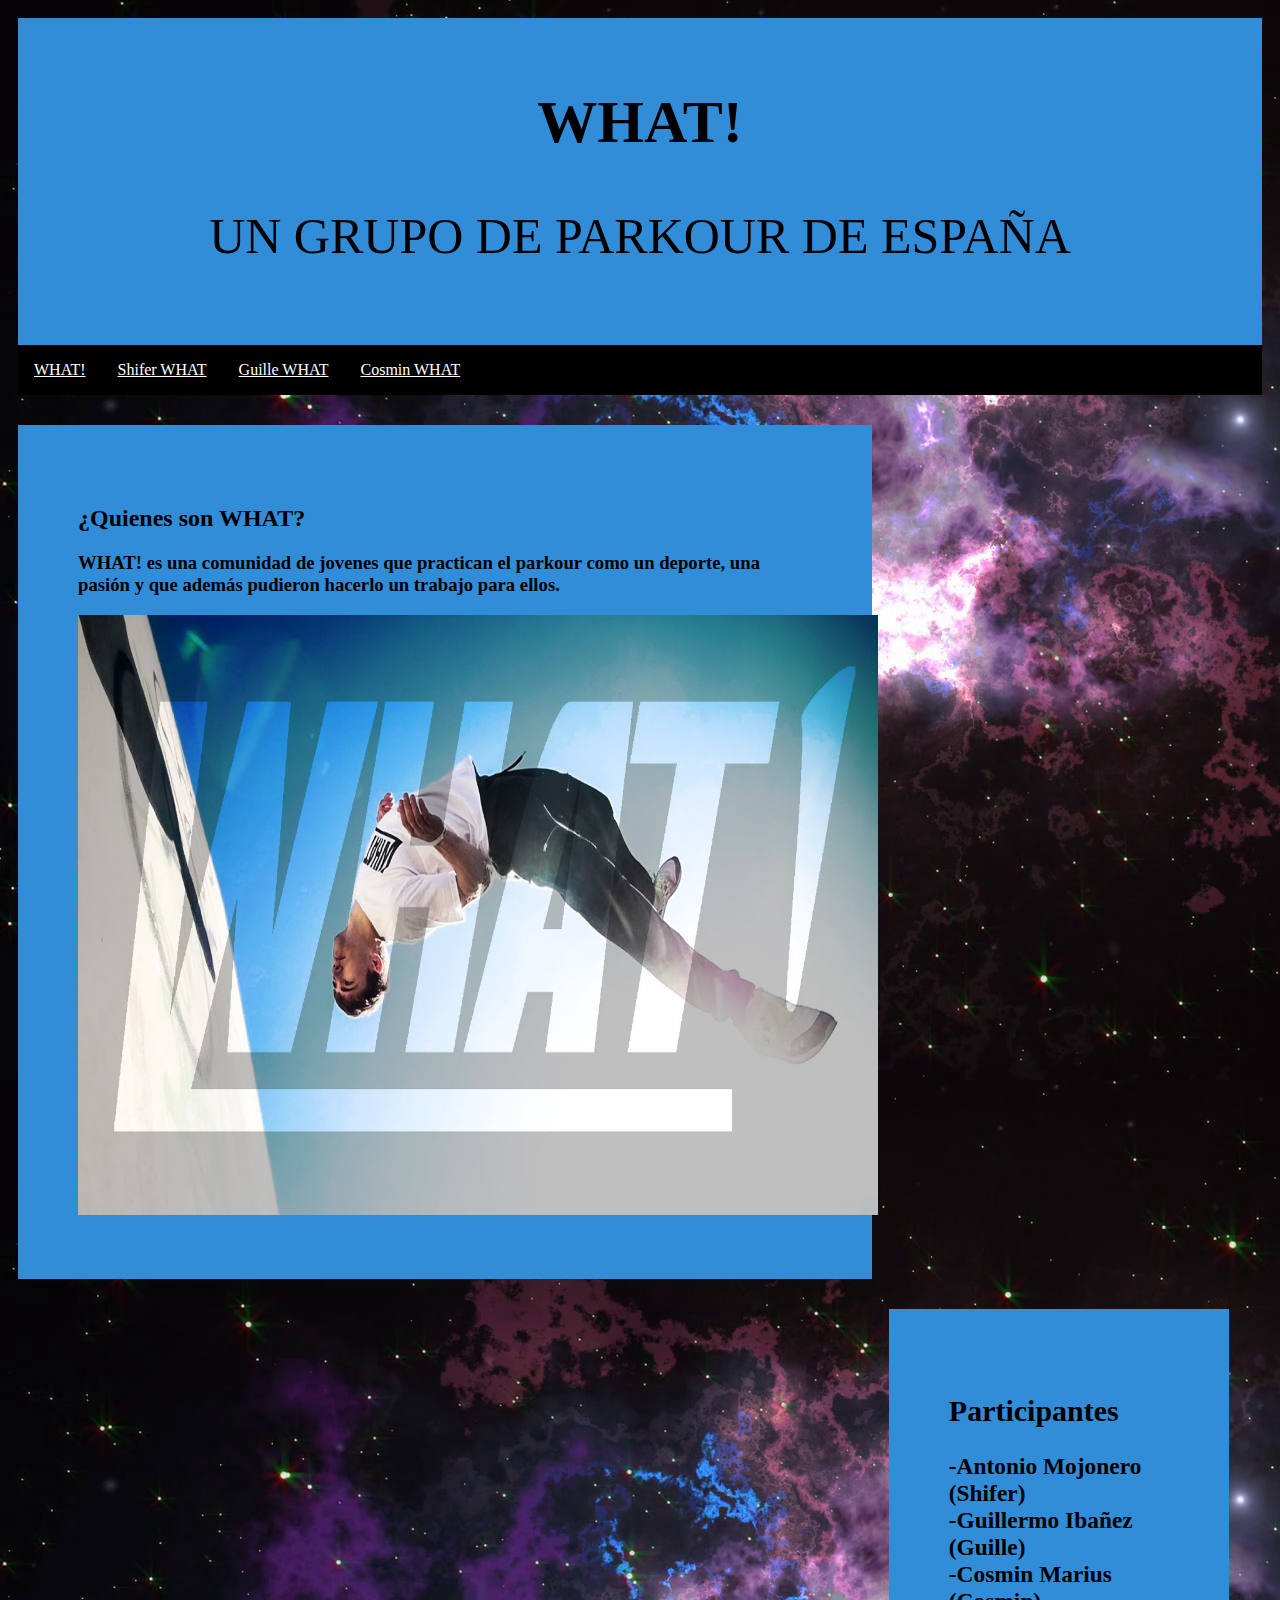
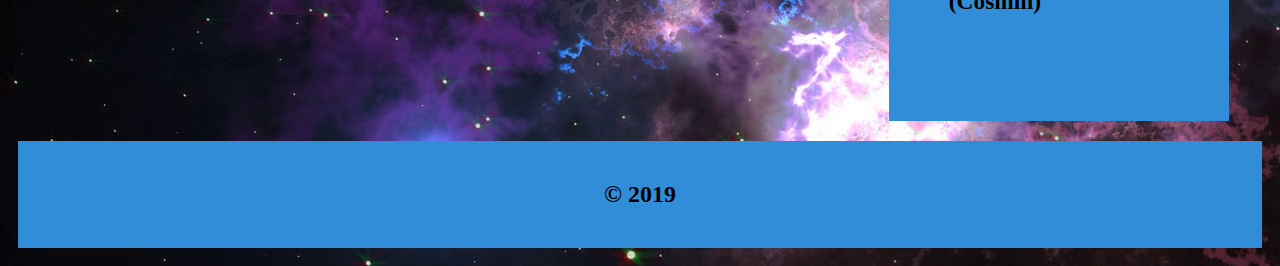
==== layout/index.html @ fc3ccd6a "Add files via upload" ====
<!DOCTYPE html>
<html lang="en">
<head>
	<meta charset="utf-8">
	<title>Document</title>
	<link rel="stylesheet" type="text/css" href="estilos.css">
</head>
<body>
	<div class="header">
		<h1>WHAT!</h1>
		<p>UN GRUPO DE PARKOUR DE ESPAÑA</p>
	</div>

	<div class="menu">
		<span><a href="index.html">WHAT!</a></span>
        <span><a href="shifer.html">Shifer WHAT</a></span>
        <span><a href="guille.html">Guille WHAT</a></span>
		<span><a href="cosmin.html">Cosmin WHAT</a></span>
	</div>

	<div class="contenido">
		<div class="izquierda">
			<div class="item">
			 <h2>¿Quienes son WHAT?</h2>
			 <h3>WHAT! es una comunidad de jovenes que practican el parkour como un deporte, una pasión y que además pudieron hacerlo un trabajo para ellos.</h3>
			 <img src="what.jpg" alt="" class="imagen">
			</div>
		</div>

		<div class="derecha">
			<div class="item">
				<h2>Participantes</h2>
				<h3>-Antonio Mojonero (Shifer)<br>
				-Guillermo Ibañez (Guille) <br>
			    -Cosmin Marius (Cosmin)
			</h3>
				<img src="parkour" alt="" width="100px">
			</div>
		</div>
	</div>
	<div class="footer">
		<h2>&copy; 2019</h2>
	</div>

</body>
</html>
---- layout/estilos.css ----
.header{
	background-color: #328dd8;
	text-align: center;
	padding: 30px;
}
.header h1{
	color: black;
	font-size: 60px;
}
.header p{
	font-size: 50px;
	color: black;
}
.menu{
	margin: auto;
	background-color: black;
	overflow: hidden;

}
.menu a{
	float: left;
	display: block;
	color: white;
	padding: 16px;
}
.menu a:hover{
	color: black;
	background-color: #328dd8;
}
.item{
	background-color: #328dd8;
	float: left;
	padding: 60px;
	margin-top: 30px;
	width: 59%;

}
.imagen{
	width: 800px;
    height: 600px;
}
body{
	background-image: url('back.png');
	padding: 10px;
}
.derecha{
	float: right;
	width: 30%;
	padding-left: 20px;
	font-size: 20px;
}

.contenido:after {
	content: "";
	display: table;
	clear: both;
}	
.footer{
	padding: 20px;
	text-align: center;
	background-color: #328dd8;
	margin-top: 20px;
}
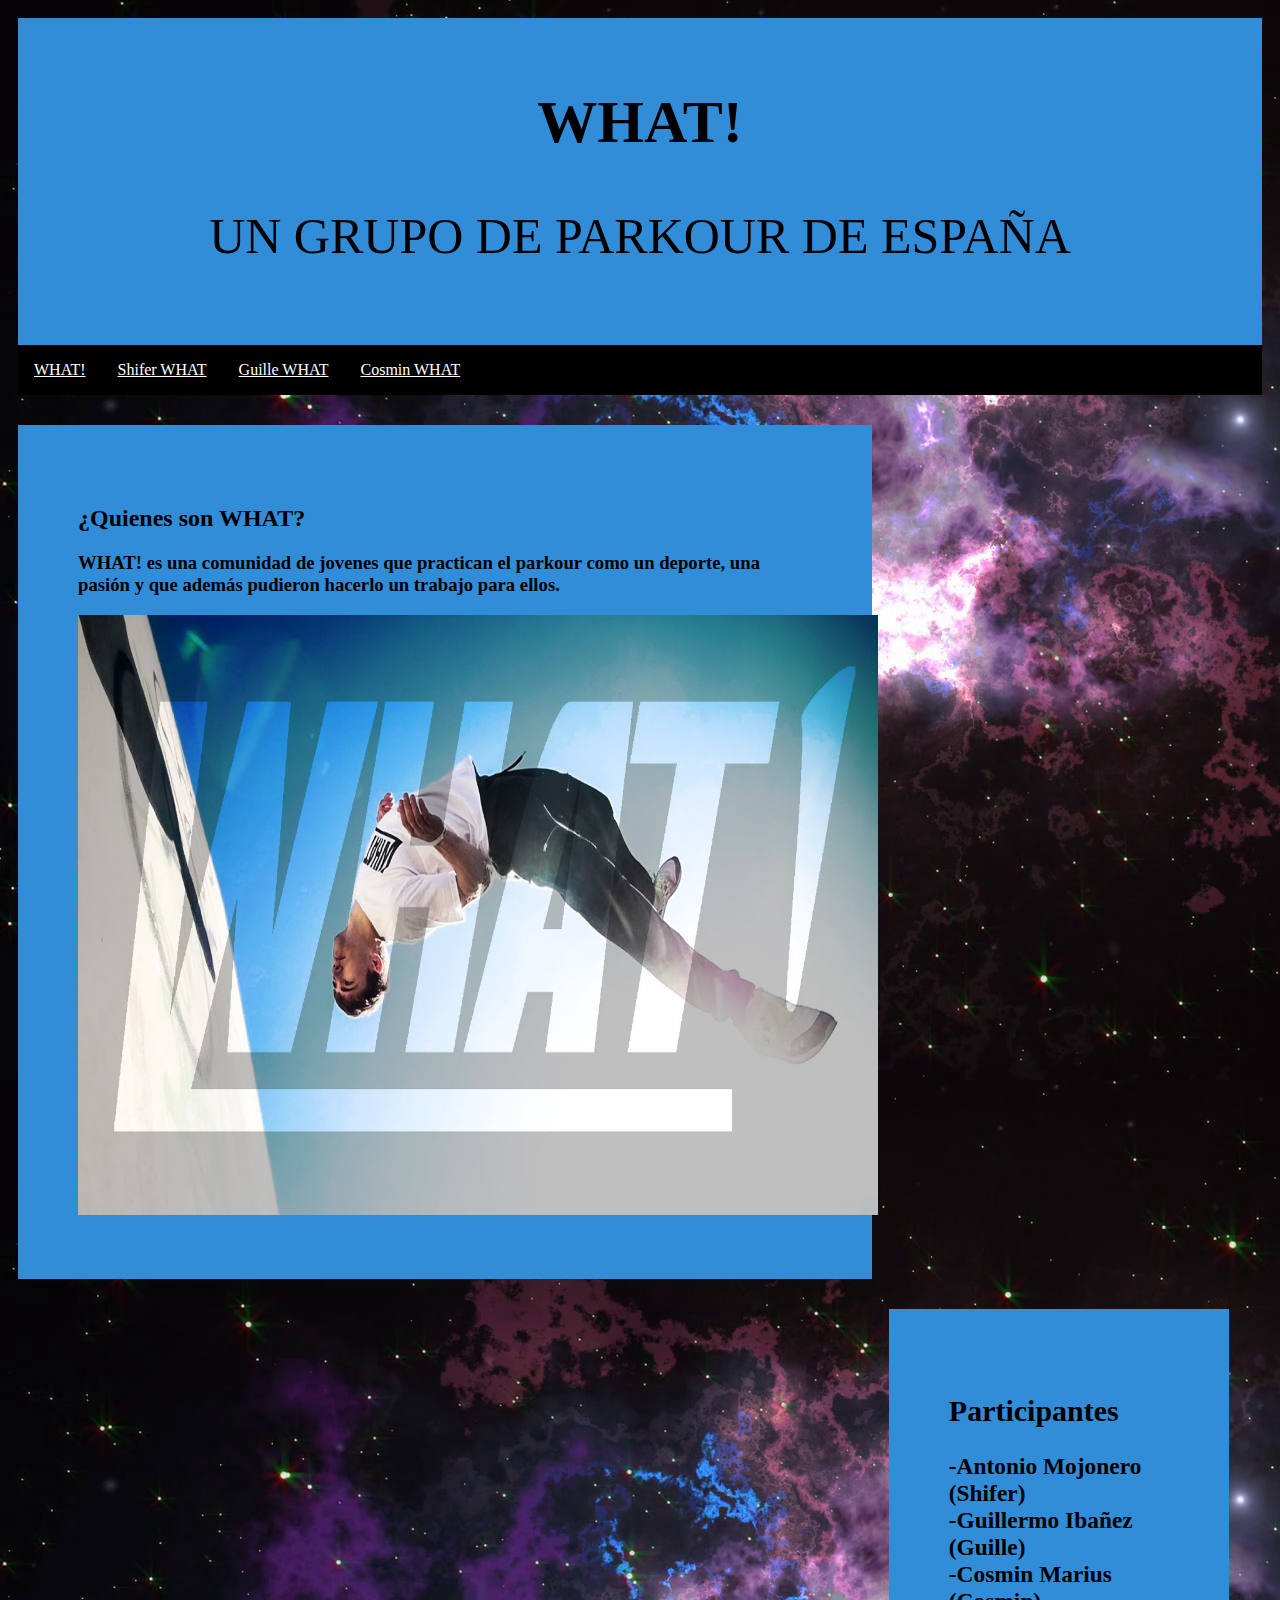
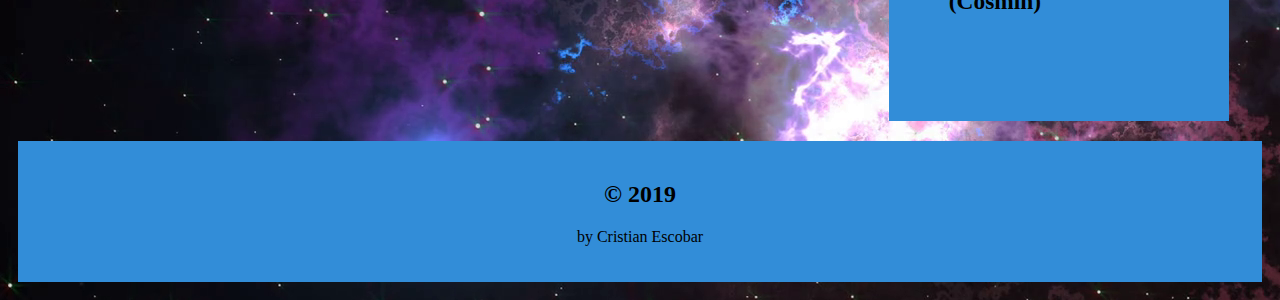
==== commit 717aa12c: "Update index.html" ====
--- a/layout/index.html
+++ b/layout/index.html
@@ -40,7 +40,8 @@
 	</div>
 	<div class="footer">
 		<h2>&copy; 2019</h2>
+		<p>by Cristian Escobar</p>
 	</div>
 
 </body>
-</html>+</html>
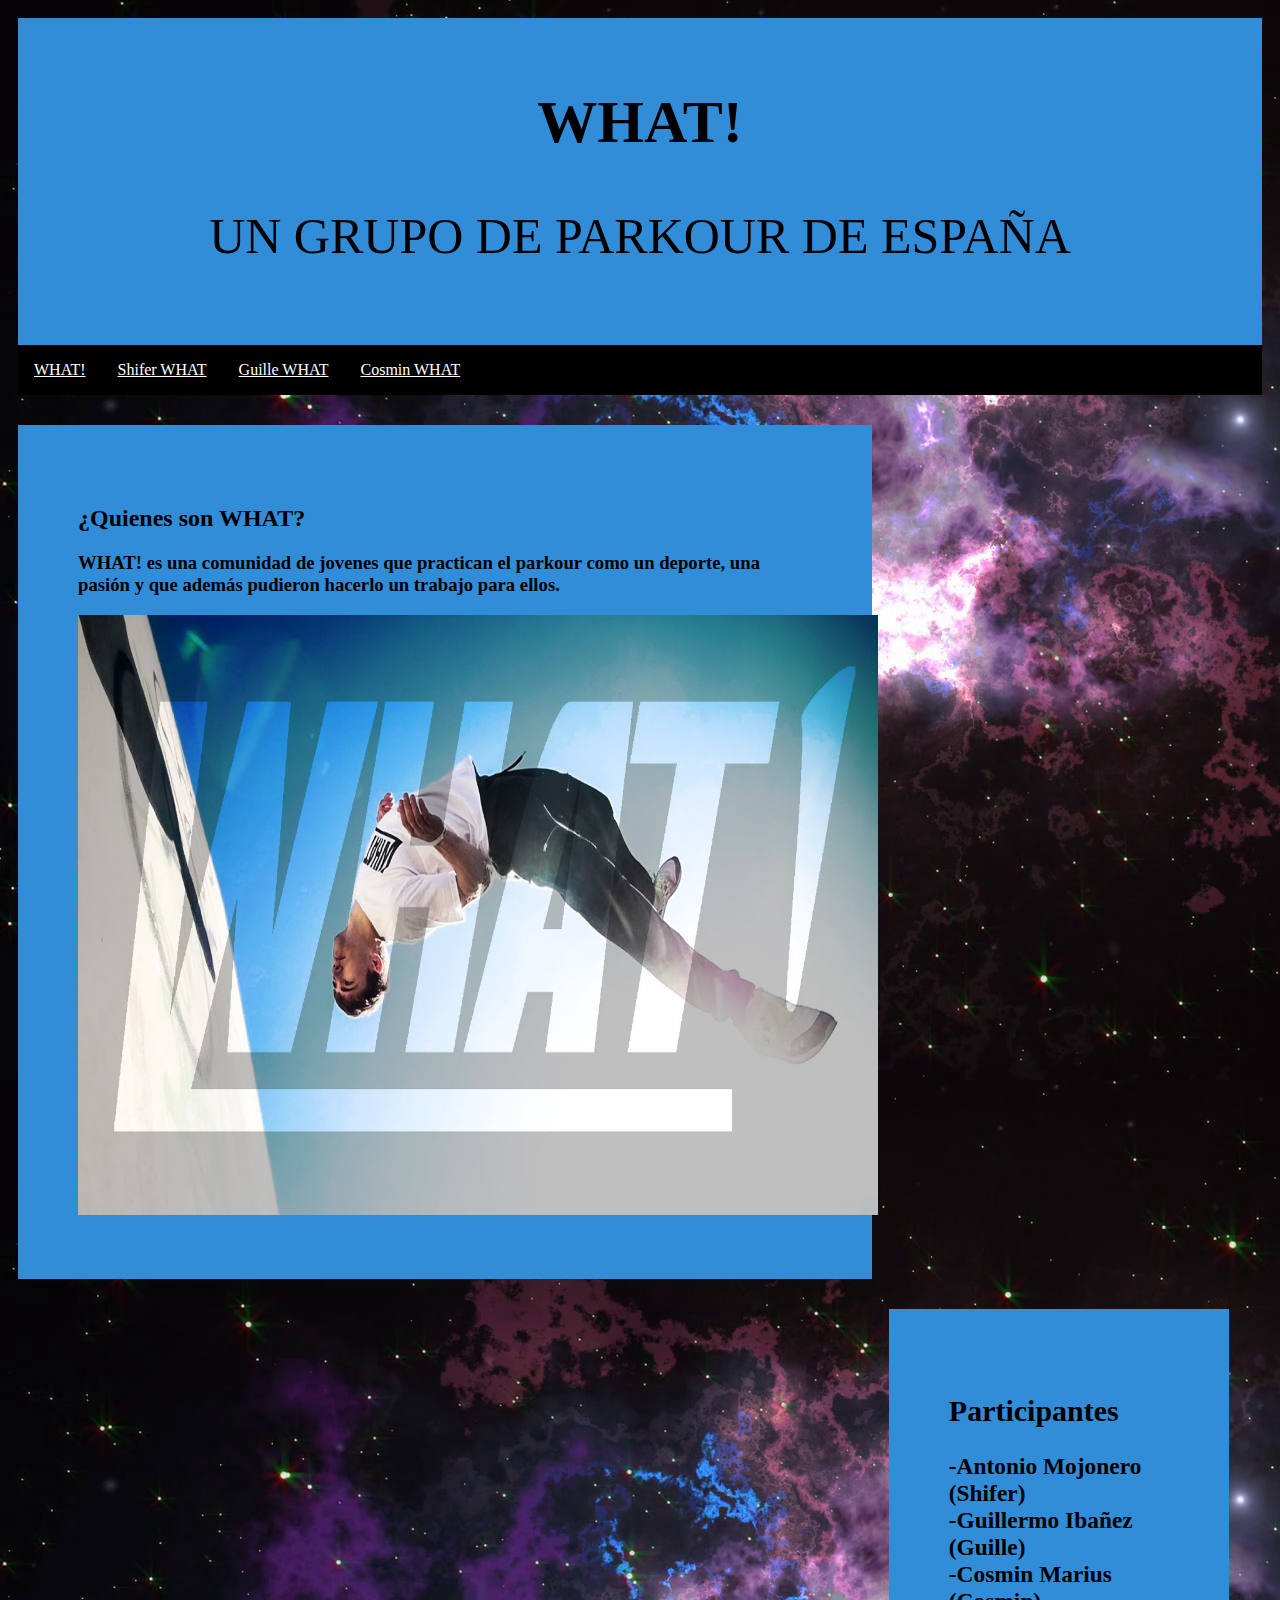
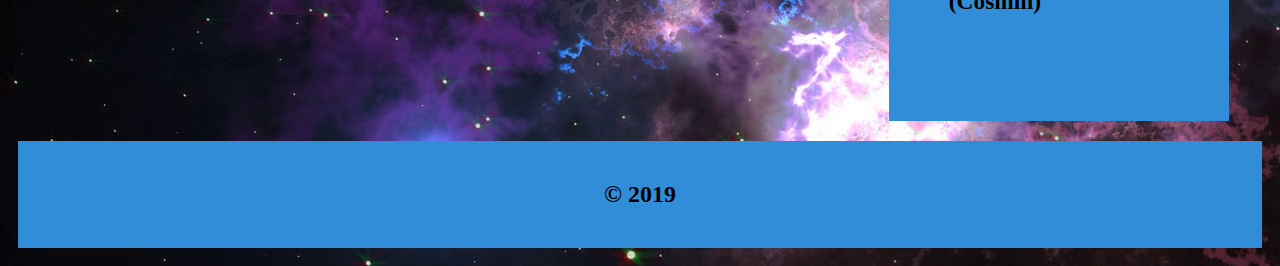
==== commit f7eaa98e: "Update index.html" ====
--- a/layout/index.html
+++ b/layout/index.html
@@ -40,7 +40,6 @@
 	</div>
 	<div class="footer">
 		<h2>&copy; 2019</h2>
-		<p>by Cristian Escobar</p>
 	</div>
 
 </body>
